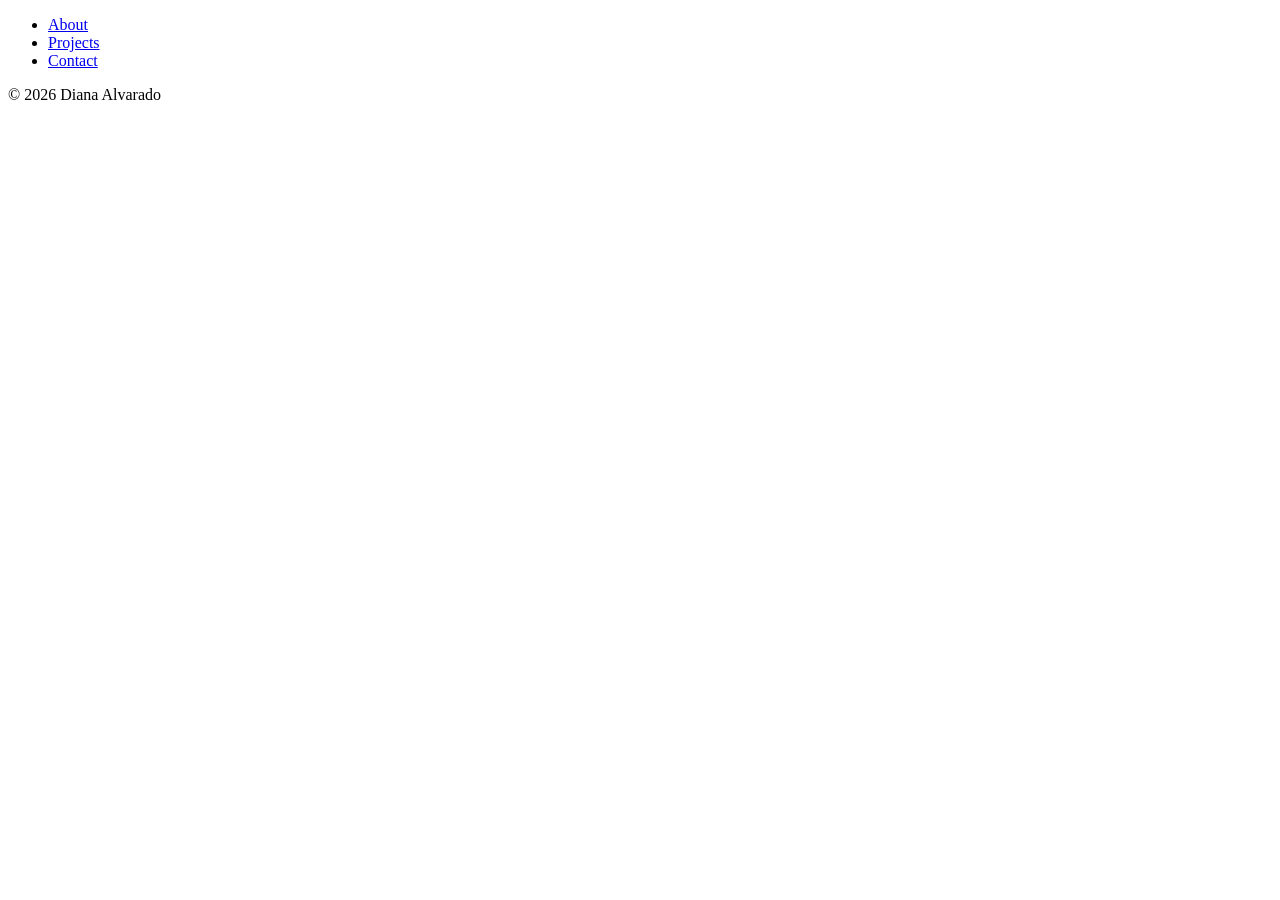
==== pages/contact.html @ 21f138e6 "Updated home page with icons" ====
<!DOCTYPE html>
<html lang="en">
    <head>
        <meta charset="UTF-8">
        <meta name="viewport" content="width=device-width, initial-scale=1.0">
        <title>Diana's Porfolio</title>
        <link rel="stylesheet" href="style.css">


    </head>
    <body>
        <header>
            <nav class="navbar">
                <ul>
                    <li><a href="../index.html">About</a></li>
                    <li><a href="projects.html">Projects</a></li>
                    <li><a href="#">Contact</a></li>
                </ul>
            </nav>
            
        </header>
        <main>
            <section>

            </section>
        </main>
        <footer>
            <p>&copy; 2026 Diana Alvarado</p>
        </footer>
        <script src="script.js"></script>
    </body>
</html>
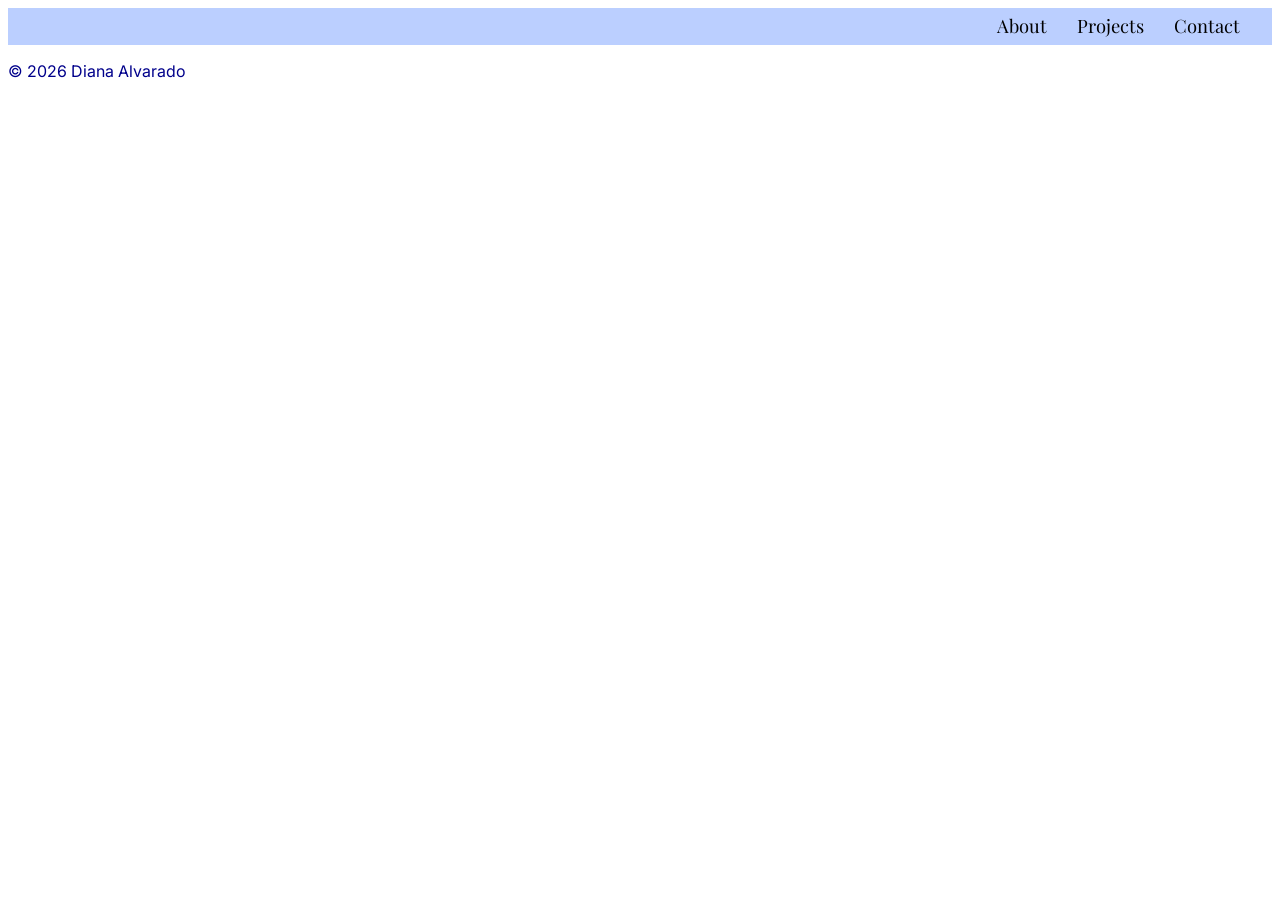
==== commit f4680c08: "Worked on projects section" ====
--- a/pages/contact.html
+++ b/pages/contact.html
@@ -4,9 +4,7 @@
         <meta charset="UTF-8">
         <meta name="viewport" content="width=device-width, initial-scale=1.0">
         <title>Diana's Porfolio</title>
-        <link rel="stylesheet" href="style.css">
-
-
+        <link rel="stylesheet" href="../style.css">
     </head>
     <body>
         <header>
--- a/style.css
+++ b/style.css
@@ -0,0 +1,115 @@
+.navbar {
+    background-color: rgb(187, 207, 255);
+    padding: 0.3rem 2rem 2rem 2rem;
+    font-family: 'PlayfairDisplay', serif;
+}
+
+.navbar ul {
+    display: flex;
+    list-style-type: none;
+    margin: 0;
+    padding: 0;
+    font-size: 1.15rem;
+    float: right;
+}
+
+.navbar li {
+    margin-left: 30px;
+}
+
+.navbar a {
+    color: black;
+    text-decoration: none;
+}
+
+.navbar a:hover {
+    color: darkblue;
+    cursor: pointer;
+}
+
+@font-face {
+  font-family: 'Inter';
+  src: url('fonts/Inter-VariableFont_opsz\,wght.ttf') format('truetype');
+}
+
+@font-face {
+  font-family: 'PlayfairDisplay';
+  src: url('fonts/PlayfairDisplay-VariableFont_wght.ttf') format('truetype');
+}
+
+#about-header {
+    display: inline-block;
+    font-size: 2rem;
+    font-family: 'PlayfairDisplay', serif;
+    white-space: nowrap;
+}
+
+#about-header::after {
+    content: "|";
+    color: lightgrey;
+    animation: blink 1s infinite;
+}
+
+@keyframes blink {
+    50% {
+        opacity: 0;
+    }
+}
+
+#profile-img {
+    display: block;
+    width: 20%;
+    border-radius: 50%;
+    height: auto;
+    margin-left: auto;
+    margin-right: auto;
+}
+
+.centered-section {
+    text-align: center;
+}
+
+body {
+    color: darkblue;
+    font-family: 'Inter', serif;
+}
+
+.project-card {
+    text-align: center;
+    width: 20rem;
+}
+
+.project-container {
+    justify-content: center;
+    align-content: center;
+    align-self: center;
+    text-align: center;
+    padding: 2rem;
+}
+
+.project-container p {
+    text-align: left;
+}
+
+.project-container img {
+    width: 70%;
+    height: auto;
+}
+
+.project-label {
+    text-align: center;
+}
+
+
+.project-row {
+    display: flex;
+    flex-wrap: wrap;
+    gap: 3rem; 
+    justify-content: center;
+}
+
+.project-card img:hover {
+  transform: scale(1.15);
+  position: relative;
+  z-index: 10; 
+}
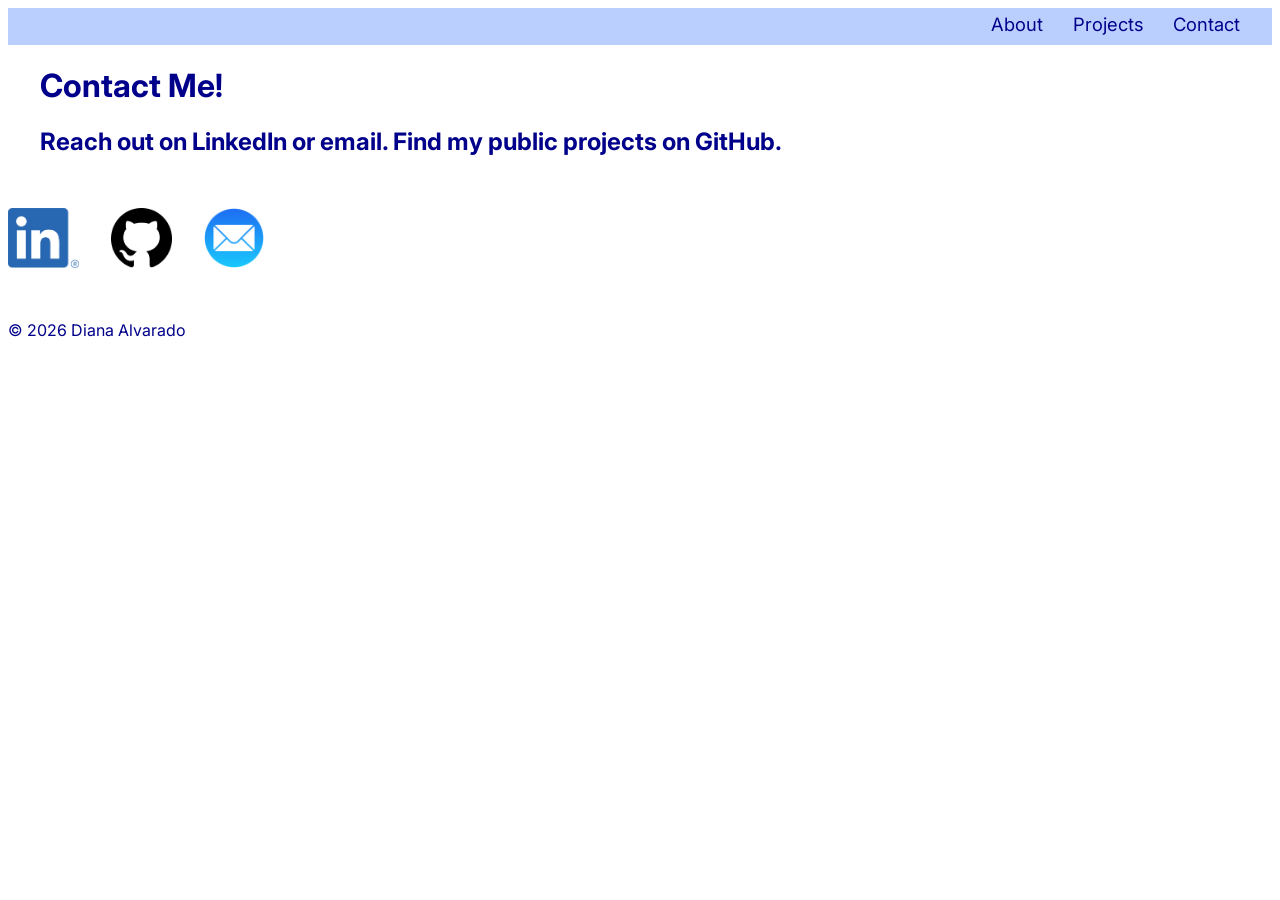
==== commit 1eb624ab: "Added blinking to profile photo and finished projects and contact page" ====
--- a/pages/contact.html
+++ b/pages/contact.html
@@ -15,11 +15,16 @@
                     <li><a href="#">Contact</a></li>
                 </ul>
             </nav>
-            
         </header>
         <main>
+            <h1>Contact Me!</h1>
+            <h2>Reach out on LinkedIn or email. Find my public projects on GitHub.</h2>
             <section>
-
+                <div id="contact-links">
+                    <a href="https://www.linkedin.com/in/diana-alvarado-498005274/"><img src="../images/contact-icons/LI-In-Bug.png" height="60rem"></a>
+                    <a href="https://github.com/alvardia"><img src="../images/contact-icons/GitHub_Invertocat_Black.png" height="60rem"></a>
+                    <a href="mailto:alvardia003@gmail.com"><img src="../images/contact-icons/mail.png" height="60rem"></a>
+                </div>
             </section>
         </main>
         <footer>
--- a/style.css
+++ b/style.css
@@ -1,7 +1,7 @@
 .navbar {
     background-color: rgb(187, 207, 255);
     padding: 0.3rem 2rem 2rem 2rem;
-    font-family: 'PlayfairDisplay', serif;
+    font-family: 'Inter', serif;
 }
 
 .navbar ul {
@@ -18,12 +18,12 @@
 }
 
 .navbar a {
-    color: black;
+    color: darkblue;
     text-decoration: none;
 }
 
 .navbar a:hover {
-    color: darkblue;
+    color: rgb(35, 76, 255);
     cursor: pointer;
 }
 
@@ -65,6 +65,10 @@
     margin-right: auto;
 }
 
+#profile-img:hover {
+    cursor: pointer;
+}
+
 .centered-section {
     text-align: center;
 }
@@ -72,6 +76,14 @@
 body {
     color: darkblue;
     font-family: 'Inter', serif;
+}
+
+h2, h1 {
+    padding-left: 2rem;
+}
+
+.indented-text {
+    padding-left: 2rem;
 }
 
 .project-card {
@@ -113,3 +125,19 @@
   position: relative;
   z-index: 10; 
 }
+
+#contact-links {
+    display: flex;
+    justify-self: center;
+    gap: 2rem;
+    padding-top: 2rem;
+    padding-bottom: 2rem;
+}
+
+.description-container {
+    padding-left: 3rem;
+    padding-right: 3rem;
+    margin-top: 2rem;
+    margin-bottom: 2rem;
+    border: 1px solid black;
+}
